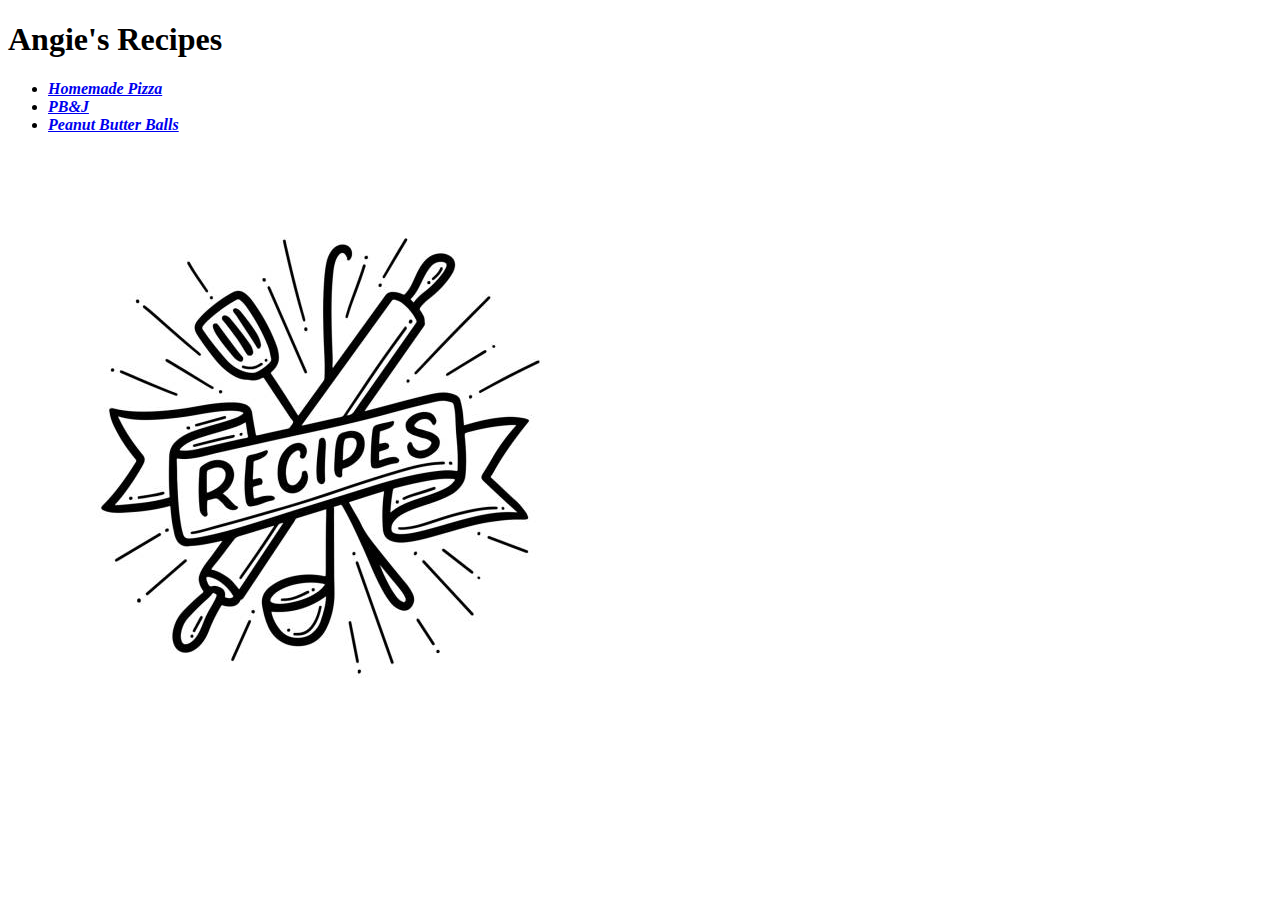
==== index.html @ 1518db05 "added all files to the staging area" ====
<!DOCTYPE html>
<html lang="en">
    <meta charset="UTF-8">
    <title>My Recipe Website</title>

<body>
    <h1>Angie's Recipes</h1>
    <ul>
        <li><a href="recipes/pizza.html"><strong><em>Homemade Pizza</em></strong></a></li>
        <li><a href="recipes/pbj.html"><strong><em>PB&J</em></strong></a></li>
        <li><a href="recipes/pbballs.html"><strong><em>Peanut Butter Balls</strong></em></a></li>
    </ul>
    <img src="recipes/recipes.jpg" alt="Recipe cover image">

</body>
</html>
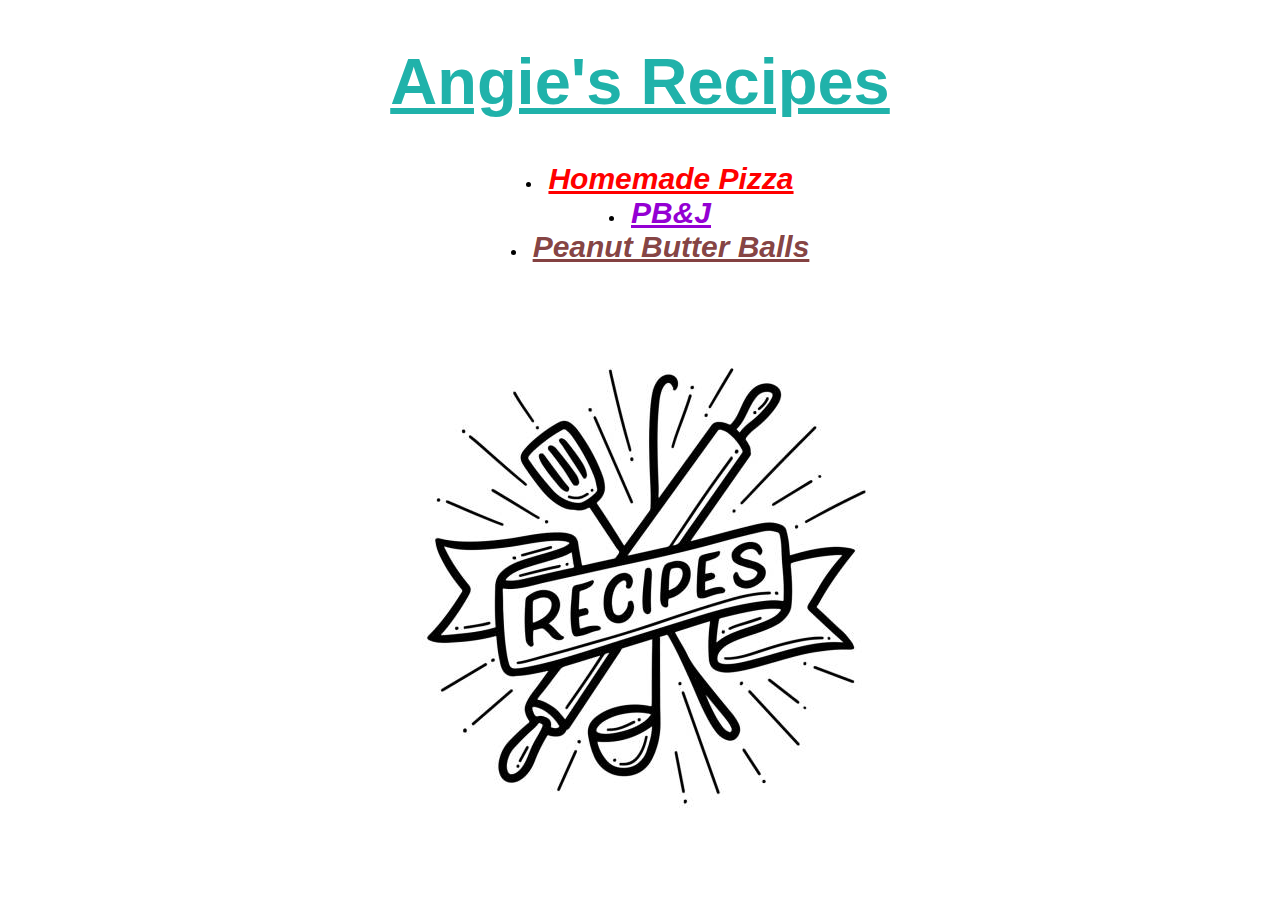
==== commit 7e52181f: "Finished practicing the basics with  css. Added color, font, aligned images, etc." ====
--- a/index.html
+++ b/index.html
@@ -1,16 +1,18 @@
 <!DOCTYPE html>
 <html lang="en">
+  <head>                        
     <meta charset="UTF-8">
     <title>My Recipe Website</title>
+    <link rel="stylesheet" href="styles.css" />
+  </head>
+  <body>
+    <h1 id="website-title">Angie's Recipes</h1>
+    <ul class="front-bullets">
+        <li><a class="top-front-recipes" href="recipes/pizza.html"><strong><em>Homemade Pizza</em></strong></a></li>
+        <li><a class="middle-front-recipes" href="recipes/pbj.html"><strong><em>PB&J</em></strong></a></li>
+        <li><a class="last-front-recipes" href="recipes/pbballs.html"><strong><em>Peanut Butter Balls</strong></em></a></li>
+    </ul>
+    <img id="front-pic" src="recipes/recipes.jpg" alt="Recipe cover image">
 
-<body>
-    <h1>Angie's Recipes</h1>
-    <ul>
-        <li><a href="recipes/pizza.html"><strong><em>Homemade Pizza</em></strong></a></li>
-        <li><a href="recipes/pbj.html"><strong><em>PB&J</em></strong></a></li>
-        <li><a href="recipes/pbballs.html"><strong><em>Peanut Butter Balls</strong></em></a></li>
-    </ul>
-    <img src="recipes/recipes.jpg" alt="Recipe cover image">
-
-</body>
+  </body>
 </html>--- a/styles.css
+++ b/styles.css
@@ -0,0 +1,93 @@
+* {
+    font-family: Arial, Helvetica, sans-serif;
+}
+
+#website-title {
+    font-size: 65px;
+    font-weight: bold;
+    color: lightseagreen;
+    text-align:center;
+    text-decoration: underline;
+}
+
+.front-bullets {
+    text-align: center;
+    list-style-position:inside;
+}
+
+.top-front-recipes,
+.middle-front-recipes,
+.last-front-recipes {
+    font-weight:bold;
+    font-size: 30px;
+}
+
+.top-front-recipes {
+    color: red;
+}
+
+.middle-front-recipes {
+    color: darkviolet;
+}
+
+.last-front-recipes {
+    color: rgba(131, 64, 64, 0.993);
+}
+
+#front-pic {
+    display: block;
+    margin-left:auto;
+    margin-right:auto;
+}
+
+.pizza-title {
+    text-align: center;
+    color: red;
+}
+
+.pbj-title {
+    color: darkviolet;
+    text-align: center;
+}
+
+.balls-title {
+    text-align: center;
+    color: rgba(131, 64, 64, 0.993);
+}
+
+.pics {
+    display: block;
+    margin-right: auto;
+    margin-left: auto;
+    border: 5px ridge black;
+}
+
+.pics.different {
+    width: 300px;
+}
+    
+
+.ingredients   {
+    text-decoration: underline;
+    font-size: 20px;
+}
+
+.description.title {
+    text-align: center;
+    font-size: 26px;
+}
+
+.description.para {
+    text-align:center;
+}
+
+.steps {
+    text-decoration: underline;
+    font-size: 20px;
+}
+
+.tips {
+    border: 2px solid black;
+    padding: 15px;
+    text-align: center;
+}